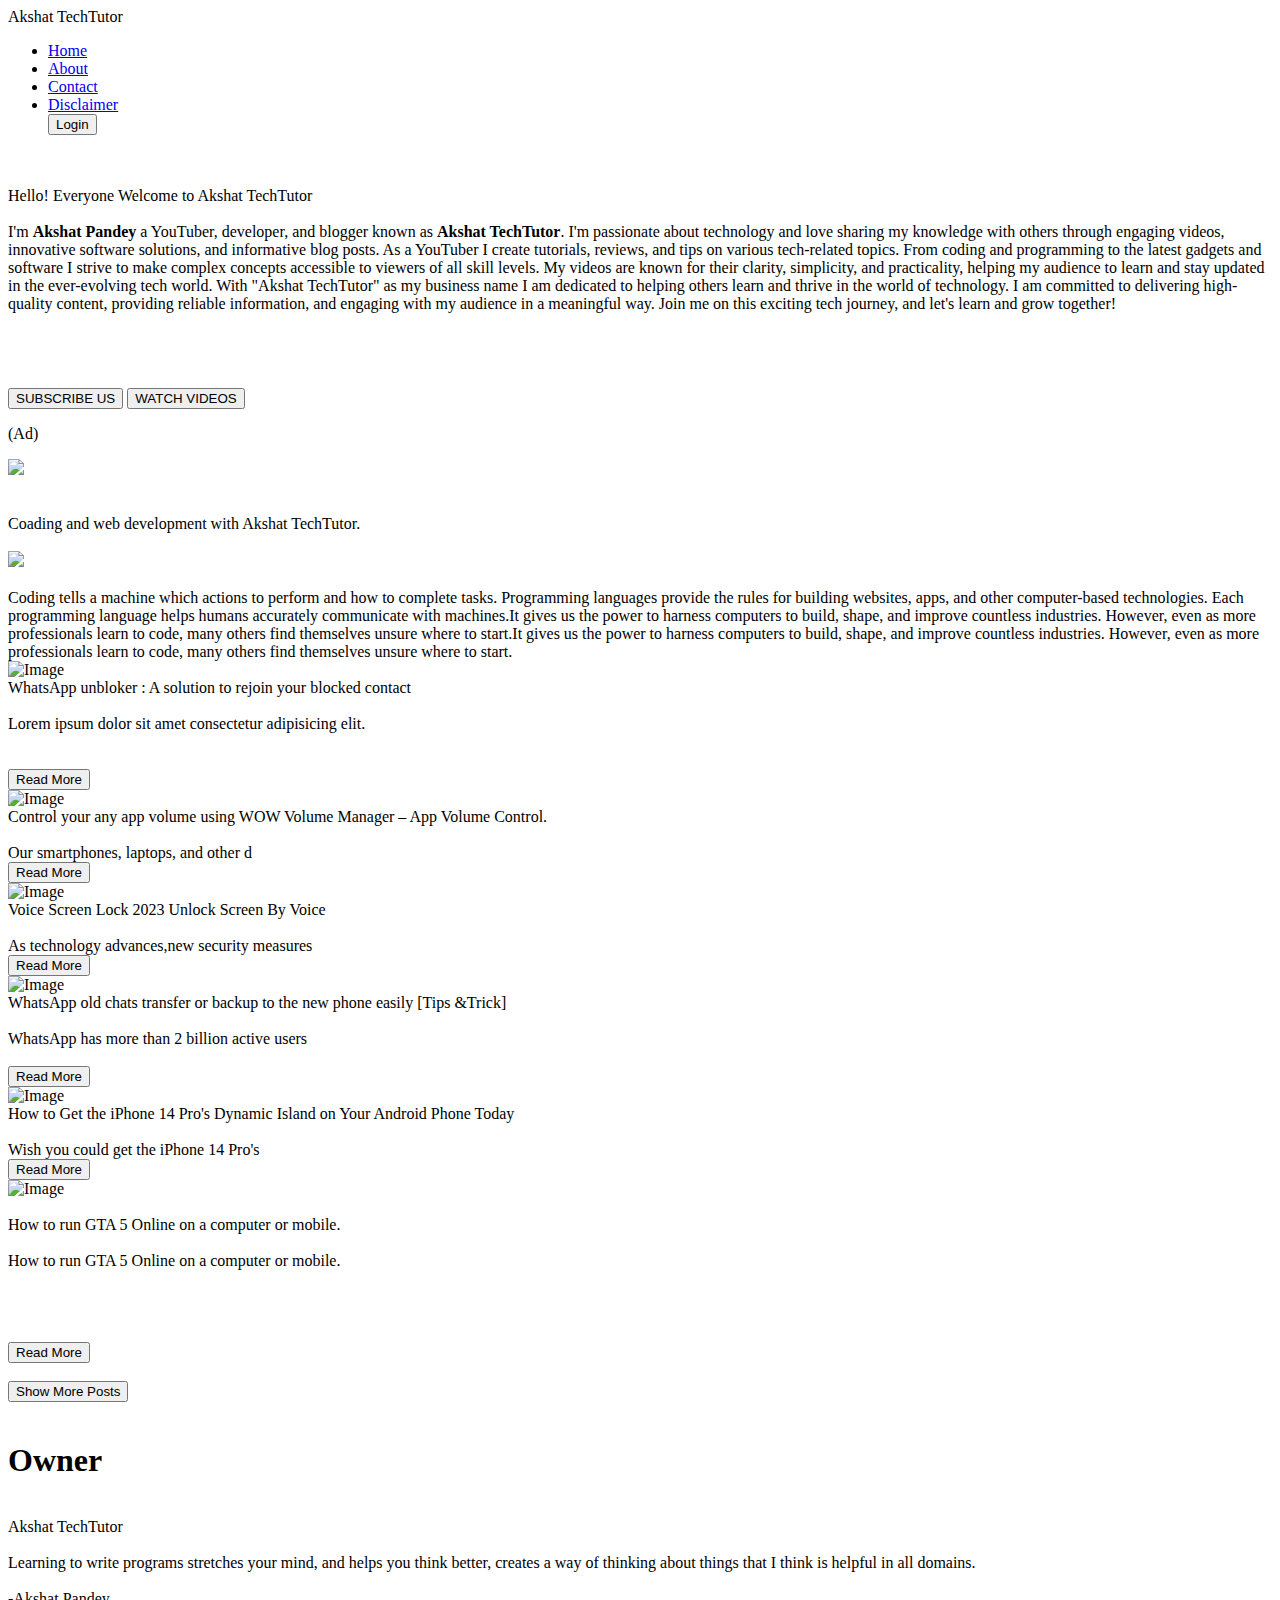
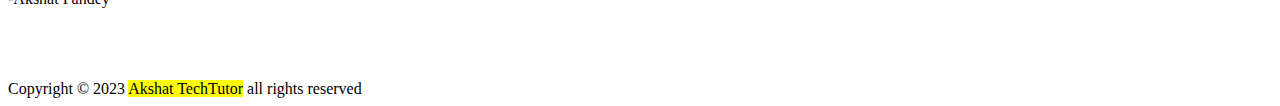
==== index.html @ f72e59ba "Add files via upload" ====
<!DOCTYPE html>
<html lang="en">
<head>
    <link rel="stylesheet" href="style.css">
    <link rel="preconnect" href="https://fonts.googleapis.com">
    <link rel="preconnect" href="https://fonts.googleapis.com">
    <link rel="preconnect" href="https://fonts.gstatic.com" crossorigin>
    <link href="https://fonts.googleapis.com/css2?family=Ubuntu&display=swap" rel="stylesheet">
    <meta charset="UTF-8">
    <meta http-equiv="X-UA-Compatible" content="IE=edge">
    <meta name="viewport" content="width=device-width, initial-scale=1.0">
    <title>Akshat TechTutor</title>
    <link rel="icon" type="image/x-icon" href="https://blogger.googleusercontent.com/img/a/AVvXsEgLkuIh9Wld4FRhmxglpaC4aLPJ3PfzC4w85bNOerKuPm2gLH1G9DohgANhxFdlpVA_--ierdr0NNHIb3O2iFo5k1_nu97JIUUP_TuduIUiucUtNZctve6OOQqHYoDBxl0P6HoXHlifADP-KtxFKp9qIiwfQDscpm83I-jUyuA2GWkLWvWJ24xYDTj-fQ=s409">
</head>
<body>
    <nav class="navbar background">
           <div class="logo">Akshat TechTutor</div>
           <ul class="nav-list">
            <li><a href="index.html" role="menuitem"><i aria-hidden="true"></i>Home</a></li>

           <li><a href="https://akshattechtutor.blogspot.com/p/about-me-akshat-pandey-is-well-known.html?m=1" role="menuitem"><i aria-hidden="true"></i>About</a></li>

           <li><a href="https://akshattechtutor.blogspot.com/p/contact-us_17.html?m=1" role="menuitem"><i aria-hidden="true"></i>Contact</a></li>

           <li><a href="https://akshattechtutor.blogspot.com/p/disclaimer.html?m=1" role="menuitem"><i aria-hidden="true"></i>Disclaimer</a></li>

           <input class="btnnn" type="button" onclick="location.href='login.html';" value="Login" />
           </ul>
        </nav>
           </div>
        </nav>
        <section class="background firstsection">
            <div class="box-main">
               <div class="firstHalf"><br><br>
                <p1>Hello! Everyone Welcome to Akshat TechTutor</p1><br><br>
                
    
                    <p2>I'm <b>Akshat Pandey</b> a YouTuber, developer, and blogger known as <b>Akshat TechTutor</b>. I'm passionate about technology and love sharing my knowledge with others through engaging videos, innovative software solutions, and informative blog posts.
                    
                    As a YouTuber I create tutorials, reviews, and tips on various tech-related topics. From coding and programming to the latest gadgets and software I strive to make complex concepts accessible to viewers of all skill levels. My videos are known for their clarity, simplicity, and practicality, helping my audience to learn and stay updated in the ever-evolving tech world.                  
                    With "Akshat TechTutor" as my business name I am dedicated to helping others learn and thrive in the world of technology. I am committed to delivering high-quality content, providing reliable information, and engaging with my audience in a meaningful way. Join me on this exciting tech journey, and let's learn and grow together!</p2><br><br>
                    <h1 class="auto-input"></h1>
                    <br><br>
                    <div class="buttons">
                    <button class="btn" type="button"><span></span>SUBSCRIBE US</button>
                    <button class="btn" type="button"><span></span>WATCH VIDEOS</button>


                    </div>
                </div>
            
        </section>
        <section class="secright">
        <div class="div paras">
            <p class="ad"></p>(Ad)</p>
            <a href="http://www.amazon.in/ref=assoc_aax_fallback_728x90?tag=akshattechtut-21&amp;linkCode=ur8" target="_blank"><img border="0" src="http://c.amazon-adsystem.com/aax2/lra/imgs/assoc_lra_s1_in_728x90.gif?p2"></a><br><br><br>
       <p3 class="SectionTag">Coading and web development with Akshat TechTutor.</p3><br><br>
       <img class="aaimg" src="https://images.unsplash.com/photo-1517694712202-14dd9538aa97?ixlib=rb-4.0.3&ixid=M3wxMjA3fDB8MHxzZWFyY2h8M3x8Y29tcHV0ZXJ8ZW58MHx8MHx8fDA%3D&auto=format&fit=crop&w=500&q=60"><br><br>
       <p4 class="SectionsubTag">Coding tells a machine which actions to perform and how to complete tasks. Programming languages provide the rules for building websites, apps, and other computer-based technologies. Each programming language helps humans accurately communicate with machines.It gives us the power to harness computers to build, shape, and improve countless industries. However, even as more professionals learn to code, many others find themselves unsure where to start.It gives us the power to harness computers to build, shape, and improve countless industries. However, even as more professionals learn to code, many others find themselves unsure where to start.</p4>
       
     </div></section>
        </section>
        <section>
            <div class="mai">
              <div class="cards">
                  <div class="image">
                      <img src="https://technloa.xyz/wp-content/uploads/2023/02/Untitled-design-24.jpg" alt="Image">
                  </div>
                  <div class="title"><label>WhatsApp unbloker : A solution to rejoin your blocked contact</label></div><br>
                  <div class="des"><p6>Lorem ipsum dolor sit amet consectetur adipisicing elit.</p6><br><br><br>
                    <input class="btnn" type="button" onclick="location.href='https://akshattechtutor.blogspot.com/2023/04/whatsapp-unbloker-solution-to-rejoin.html';" value="Read More" />
                  </div>
              </div>

            <div class="cards">
                <div class="image">
                    <img src="https://technloa.xyz/wp-content/uploads/2023/02/Control-your-any-app-volume-using-WOW-Volume-Manager-%E2%80%93-App-Volume-Control.-696x464.png" alt="Image">
                </div>
                <div class="title"><label>Control your any app volume using WOW Volume Manager – App Volume Control.</label></div><br>
                <div class="des"><p6>Our smartphones, laptops, and other d</p6><br>
                    <input class="btnn" type="button" onclick="location.href='https://akshattechtutor.blogspot.com/2023/03/control-your-any-app-volume-using-wow.html';" value="Read More" />  
                </div>
            </div>

            <div class="cards">
                <div class="image">
                    <img src="https://technloa.xyz/wp-content/uploads/2023/02/Voice-Screen-Lock-2023-Unlock-Screen-By-Voice-696x464.png" alt="Image">
                </div>
                <div class="title"><label>Voice Screen Lock 2023 Unlock Screen By Voice</label></div><br>
                <div class="des"><p6>As technology advances,new security measures</p6><br>
                    <input class="btnn" type="button" onclick="location.href='https://akshattechtutor.blogspot.com/2023/02/voice-screen-lock.html';" value="Read More" />  
                </div> </div>

            <div class="cards">
                <div class="image">
                    <img src="https://technloa.xyz/wp-content/uploads/2023/03/WhatsApp-old-chats-transfer-or-backup-to-the-new-phone-easily-Tips-Trick-696x464.png" alt="Image">
                </div>
                <div class="title"><label>WhatsApp old chats transfer or backup to the new phone easily [Tips &Trick]</label></div><br>
                <div class="des"><p6>WhatsApp has more than 2 billion active users</p6><br><br>
                    <input class="btnn" type="button" onclick="location.href='https://akshattechtutor.blogspot.com/2023/03/whatsapp-old-chats-transfer-or-backup.html';" value="Read More" />   
                </div>
            </div>

            <div class="cards">
                <div class="image">
                    <img src="https://blogger.googleusercontent.com/img/b/R29vZ2xl/AVvXsEhvxu928clkhSdiJl2k1zGZoW_dYBvRskRkocAn552vDQFt9xPG9LJGwZX4X3PjYYSadaO0dPk7cnn92wQFIgMsyHmJEpo1jtckFW1KsFs8TXDSs2xvByuN6C8WKNJNTJiyyM05wSajA2FZJlH70gLB2rpniL4kW-WZYyE5z6-MPSsEhzONuFl2w7sBlQ/s320/IMG_20230210_081455.jpg" alt="Image">
                </div>
                <div class="title"><label>How to Get the iPhone 14 Pro's Dynamic Island on Your Android Phone Today
                </label></div><br>
                <div class="des"><p6>Wish you could get the iPhone 14 Pro's</p6><br>
                    <input class="btnn" type="button" onclick="location.href='https://akshattechtutor.blogspot.com/2023/02/how-to-get-iphone-14-pros-dynamic.html';" value="Read More" />
                </div>
            </div>


            <div class="cards">
                <div class="image">
                    <img src="https://techtoamjad.com/wp-content/uploads/2022/08/How-to-Play-Gta-5-Online-on-Android-Without-Downloading-680x350.webp" alt="Image">
                </div><br>
                <div class="title"><label>How to run GTA 5 Online on a computer or mobile.</label></div><br>
                <div class="des"><p6>How to run GTA 5 Online on a computer or mobile.</p6><br><br><br><br><br>
                    <input class="btnn" type="button" onclick="location.href='https://mrmilehightech2.blogspot.com/2023/02/how-to-play-gta-5-online-on-android.html?m=1';" value="Read More" />  
                </div>
            </div>
        </div>
        
        <br>
        <input class="Show" type="button" onclick="location.href='https://akshattechtutor.blogspot.com/';" value="Show More Posts" /><br><br>

        <section class="owner">
            <h1 class="hh">Owner</h1>
            <div class="card"><br>
                <div class="title"><label>Akshat TechTutor</label></div><br>
                <div class="des"><p12>Learning to write programs stretches your mind, and helps you think better, creates a way of thinking about things that I think is helpful in all domains.<br><br>-Akshat Pandey</p12><br><br><br><br><br>
                    
                </div>
            </div>
        </section>
        
        <footer>
            <p8>Copyright © 2023 <a herf="akshattechtutor.blogspot.com"><mark>Akshat TechTutor</a></mark></a> all rights reserved</p8>
        </footer>
        <script src="https://cdn.jsdelivr.net/npm/typed.js@2.0.12"></script>

    <script>
        let typed = new Typed(".auto-input", {
        strings: ["Learn HTML", "Learn C++","Learn Python","Learn JavaScript"],
        typeSpeed: 100,
        backSpeed: 100,
        loop: true
        })
    </script>

<script src="https://kit.fontawesome.com/cc580f09d8.js" crossorigin="anonymous"></script>
    </body>
</html>
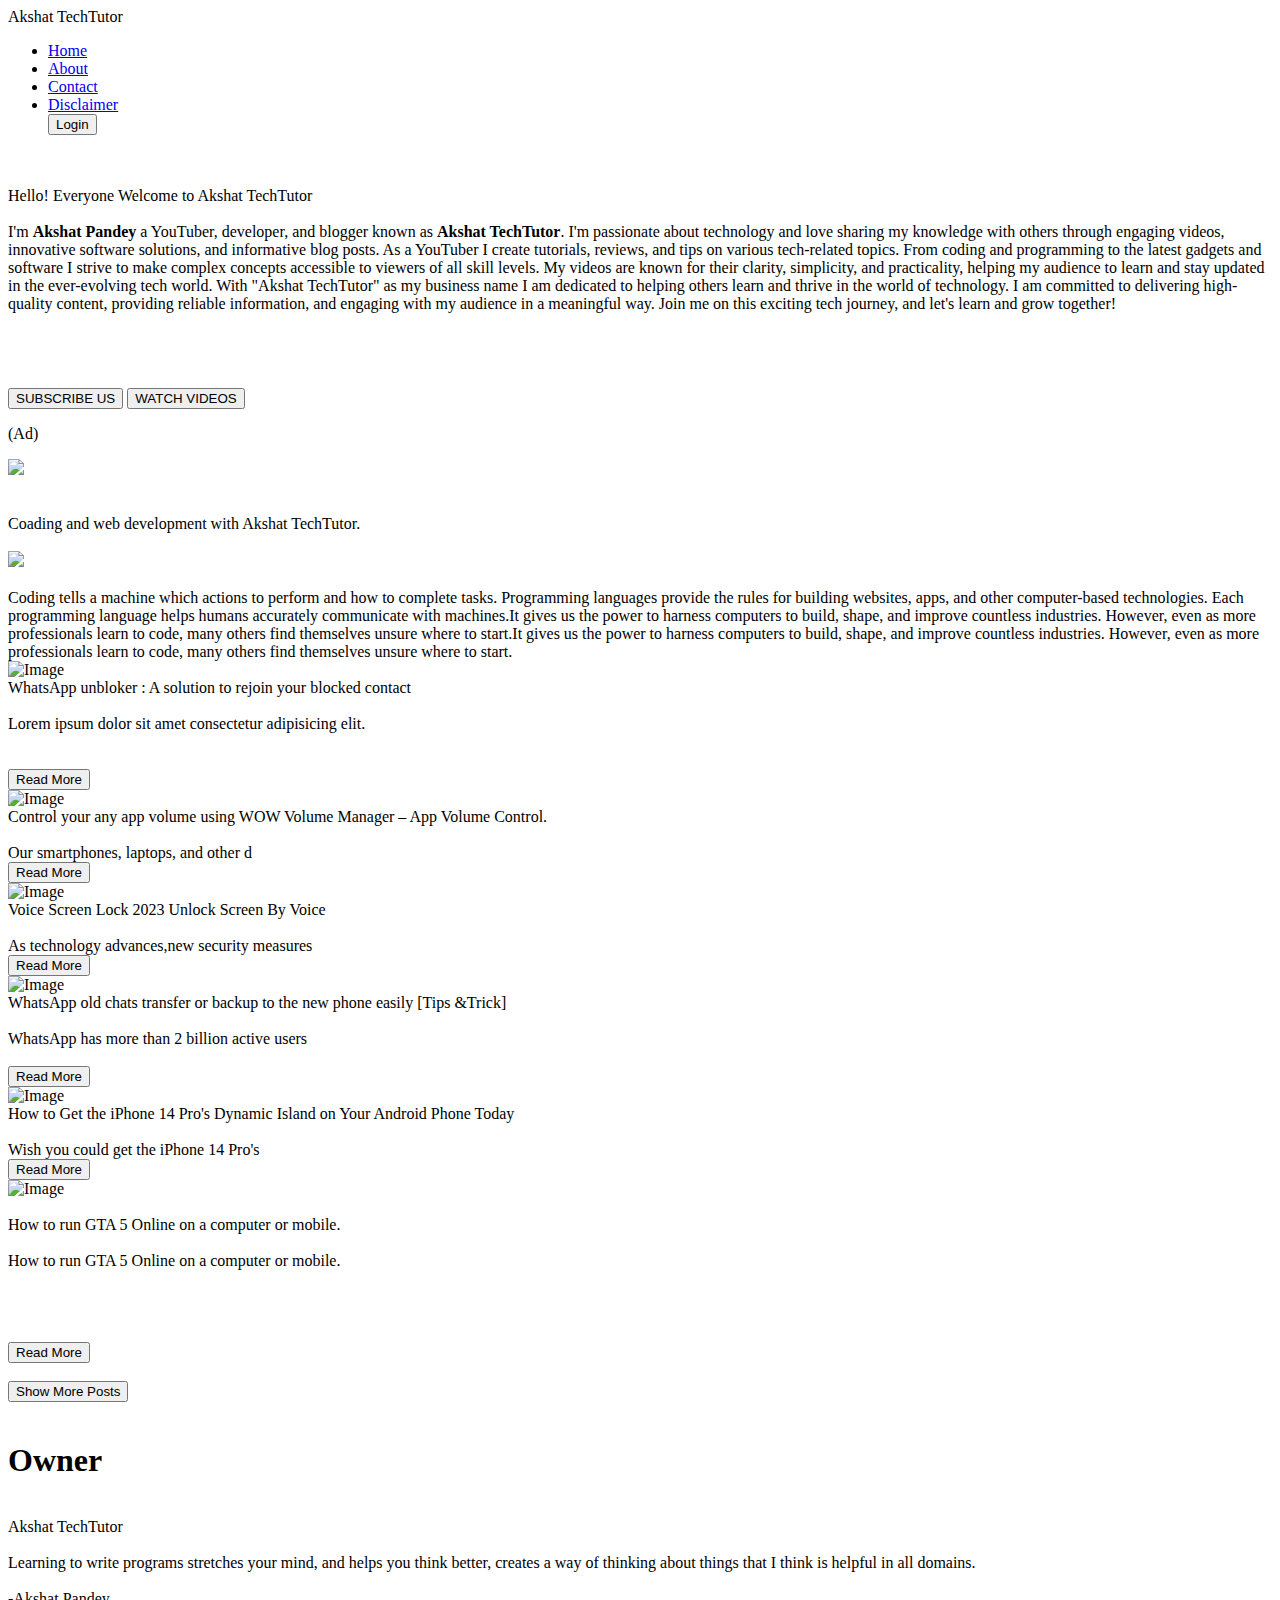
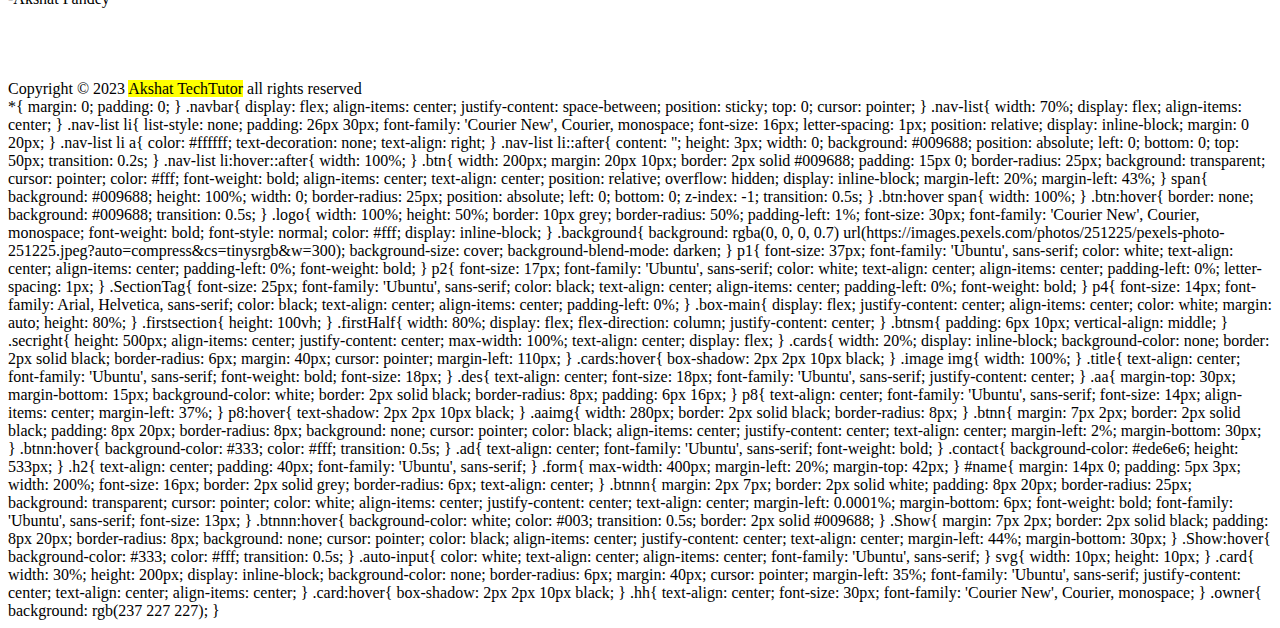
==== commit 1f69cb57: "Update index.html" ====
--- a/index.html
+++ b/index.html
@@ -142,6 +142,353 @@
         </footer>
         <script src="https://cdn.jsdelivr.net/npm/typed.js@2.0.12"></script>
 
+*{
+    margin: 0;
+    padding: 0;
+}
+.navbar{
+    display: flex;
+    align-items: center;
+    justify-content: space-between;
+    position: sticky;
+    top: 0;
+    cursor: pointer;
+}
+.nav-list{
+    width: 70%;
+    display: flex;
+    align-items: center;
+}
+.nav-list li{
+    list-style: none;
+    padding: 26px 30px;
+    font-family: 'Courier New', Courier, monospace;
+    font-size: 16px;
+    letter-spacing: 1px;
+    position: relative;
+    display: inline-block;
+    margin: 0 20px;
+}
+.nav-list li a{
+    color: #ffffff;
+    text-decoration: none;
+    text-align: right;
+}
+.nav-list li::after{
+    content: '';
+    height: 3px;
+    width: 0;
+    background: #009688;
+    position: absolute;
+    left: 0;
+    bottom: 0;
+    top: 50px;
+    transition: 0.2s;
+}
+.nav-list li:hover::after{
+    width: 100%;
+}
+.btn{
+    width: 200px;
+    margin: 20px 10px;
+    border: 2px solid #009688;
+    padding: 15px 0;
+    border-radius: 25px;
+    background: transparent;
+    cursor: pointer;
+    color: #fff;
+    font-weight: bold;
+    align-items: center;
+    text-align: center;
+    position: relative;
+    overflow: hidden;
+    display: inline-block;
+    margin-left: 20%;
+    margin-left: 43%;
+    
+}
+span{
+    background: #009688;
+    height: 100%;
+    width: 0;
+    border-radius: 25px;
+    position: absolute;
+    left: 0;
+    bottom: 0;
+    z-index: -1;
+    transition: 0.5s;
+}
+.btn:hover span{
+    width: 100%;
+}
+.btn:hover{
+    border: none;
+    background: #009688;
+    transition: 0.5s;
+}
+.logo{
+    width: 100%;
+    height: 50%;
+    border: 10px grey;
+    border-radius: 50%;
+    padding-left: 1%;
+    font-size: 30px;
+    font-family: 'Courier New', Courier, monospace;
+    font-weight: bold;
+    font-style: normal;
+    color: #fff;
+    display: inline-block;
+}
+.background{
+    background: rgba(0, 0, 0, 0.7) url(https://images.pexels.com/photos/251225/pexels-photo-251225.jpeg?auto=compress&cs=tinysrgb&w=300);
+    background-size: cover;
+    background-blend-mode: darken;
+}
+p1{
+    font-size: 37px;
+    font-family: 'Ubuntu', sans-serif;
+    color: white;
+    text-align: center;
+    align-items: center;
+    padding-left: 0%;
+    font-weight: bold;
+}
+p2{
+    font-size: 17px;
+    font-family: 'Ubuntu', sans-serif;
+    color: white;
+    text-align: center;
+    align-items: center;
+    padding-left: 0%;
+    letter-spacing: 1px;
+}
+.SectionTag{
+    font-size: 25px;
+    font-family: 'Ubuntu', sans-serif;
+    color: black;
+    text-align: center;
+    align-items: center;
+    padding-left: 0%;
+    font-weight: bold;
+}
+p4{
+    font-size: 14px;
+    font-family: Arial, Helvetica, sans-serif;
+    color: black;
+    text-align: center;
+    align-items: center;
+    padding-left: 0%;
+}
+.box-main{
+    display: flex;
+    justify-content: center;
+    align-items: center;
+    color: white;
+    margin: auto;
+    height: 80%;
+}
+.firstsection{
+    height: 100vh;
+
+}
+.firstHalf{
+    width: 80%;
+    display: flex;
+    flex-direction: column;
+    justify-content: center;
+}
+.btnsm{
+    padding: 6px 10px;
+    vertical-align: middle;
+
+}
+.secright{
+    height: 500px;
+    align-items: center;
+    justify-content: center;
+    max-width: 100%;
+    text-align: center;
+    display: flex;
+}
+.cards{
+    width: 20%;
+    display: inline-block;
+    background-color: none;
+    border: 2px solid black;
+    border-radius: 6px;
+    margin: 40px;
+    cursor: pointer;
+    margin-left: 110px;
+}
+.cards:hover{
+    box-shadow: 2px 2px 10px black;
+}
+.image img{
+    width: 100%;
+
+}
+.title{
+    text-align: center;
+    font-family: 'Ubuntu', sans-serif;
+    font-weight: bold;
+    font-size: 18px;
+}
+.des{
+    text-align: center;
+    font-size: 18px;
+    font-family: 'Ubuntu', sans-serif;
+    justify-content: center;
+}
+.aa{
+    margin-top: 30px;
+    margin-bottom: 15px;
+    background-color: white;
+    border: 2px solid black;
+    border-radius: 8px;
+    padding: 6px 16px;
+}
+p8{
+    text-align: center;
+    font-family: 'Ubuntu', sans-serif;
+    font-size: 14px;
+    align-items: center;
+    margin-left: 37%;
+}
+p8:hover{
+    text-shadow: 2px 2px 10px black;
+}
+.aaimg{
+    width: 280px;
+    border: 2px solid black;
+    border-radius: 8px;
+}
+.btnn{
+    margin: 7px 2px;
+    border: 2px solid black;
+    padding: 8px 20px;
+    border-radius: 8px;
+    background: none;
+    cursor: pointer;
+    color: black;
+    align-items: center;
+    justify-content: center;
+    text-align: center;
+    margin-left: 2%;
+    margin-bottom: 30px;
+}
+.btnn:hover{
+    background-color: #333;
+    color: #fff;
+    transition: 0.5s;
+}
+.ad{
+    text-align: center;
+    font-family: 'Ubuntu', sans-serif;
+    font-weight: bold;
+}
+.contact{
+    background-color: #ede6e6;
+    height: 533px;
+}
+.h2{
+    text-align: center;
+    padding: 40px;
+    font-family: 'Ubuntu', sans-serif;
+}
+.form{
+    max-width: 400px;
+    margin-left: 20%;
+    margin-top: 42px;
+
+}
+#name{
+    margin: 14px 0;
+    padding: 5px 3px;
+    width: 200%;
+    font-size: 16px;
+    border: 2px solid grey;
+    border-radius: 6px;
+    text-align: center;
+}
+.btnnn{
+    margin: 2px 7px;
+    border: 2px solid white;
+    padding: 8px 20px;
+    border-radius: 25px;
+    background: transparent;
+    cursor: pointer;
+    color: white;
+    align-items: center;
+    justify-content: center;
+    text-align: center;
+    margin-left: 0.0001%;
+    margin-bottom: 6px;
+    font-weight: bold;
+    font-family: 'Ubuntu', sans-serif;
+    font-size: 13px;
+}
+.btnnn:hover{
+    background-color: white;
+    color: #003;
+    transition: 0.5s;
+    border: 2px solid #009688;
+}
+.Show{
+    margin: 7px 2px;
+    border: 2px solid black;
+    padding: 8px 20px;
+    border-radius: 8px;
+    background: none;
+    cursor: pointer;
+    color: black;
+    align-items: center;
+    justify-content: center;
+    text-align: center;
+    margin-left: 44%;
+    margin-bottom: 30px;
+}
+.Show:hover{
+    background-color: #333;
+    color: #fff;
+    transition: 0.5s;
+}
+.auto-input{
+    color: white;
+    text-align: center;
+    align-items: center;
+    font-family: 'Ubuntu', sans-serif;
+}
+svg{
+    width: 10px;
+    height: 10px;
+}
+.card{
+    width: 30%;
+    height: 200px;
+    display: inline-block;
+    background-color: none;
+    border-radius: 6px;
+    margin: 40px;
+    cursor: pointer;
+    margin-left: 35%;
+    font-family: 'Ubuntu', sans-serif;
+    justify-content: center;
+    text-align: center;
+    align-items: center;
+}
+.card:hover{
+    box-shadow: 2px 2px 10px black;
+}
+.hh{
+    text-align: center;
+    font-size: 30px;
+    font-family: 'Courier New', Courier, monospace;
+}
+.owner{
+    background: rgb(237 227 227);
+}
+
+
     <script>
         let typed = new Typed(".auto-input", {
         strings: ["Learn HTML", "Learn C++","Learn Python","Learn JavaScript"],
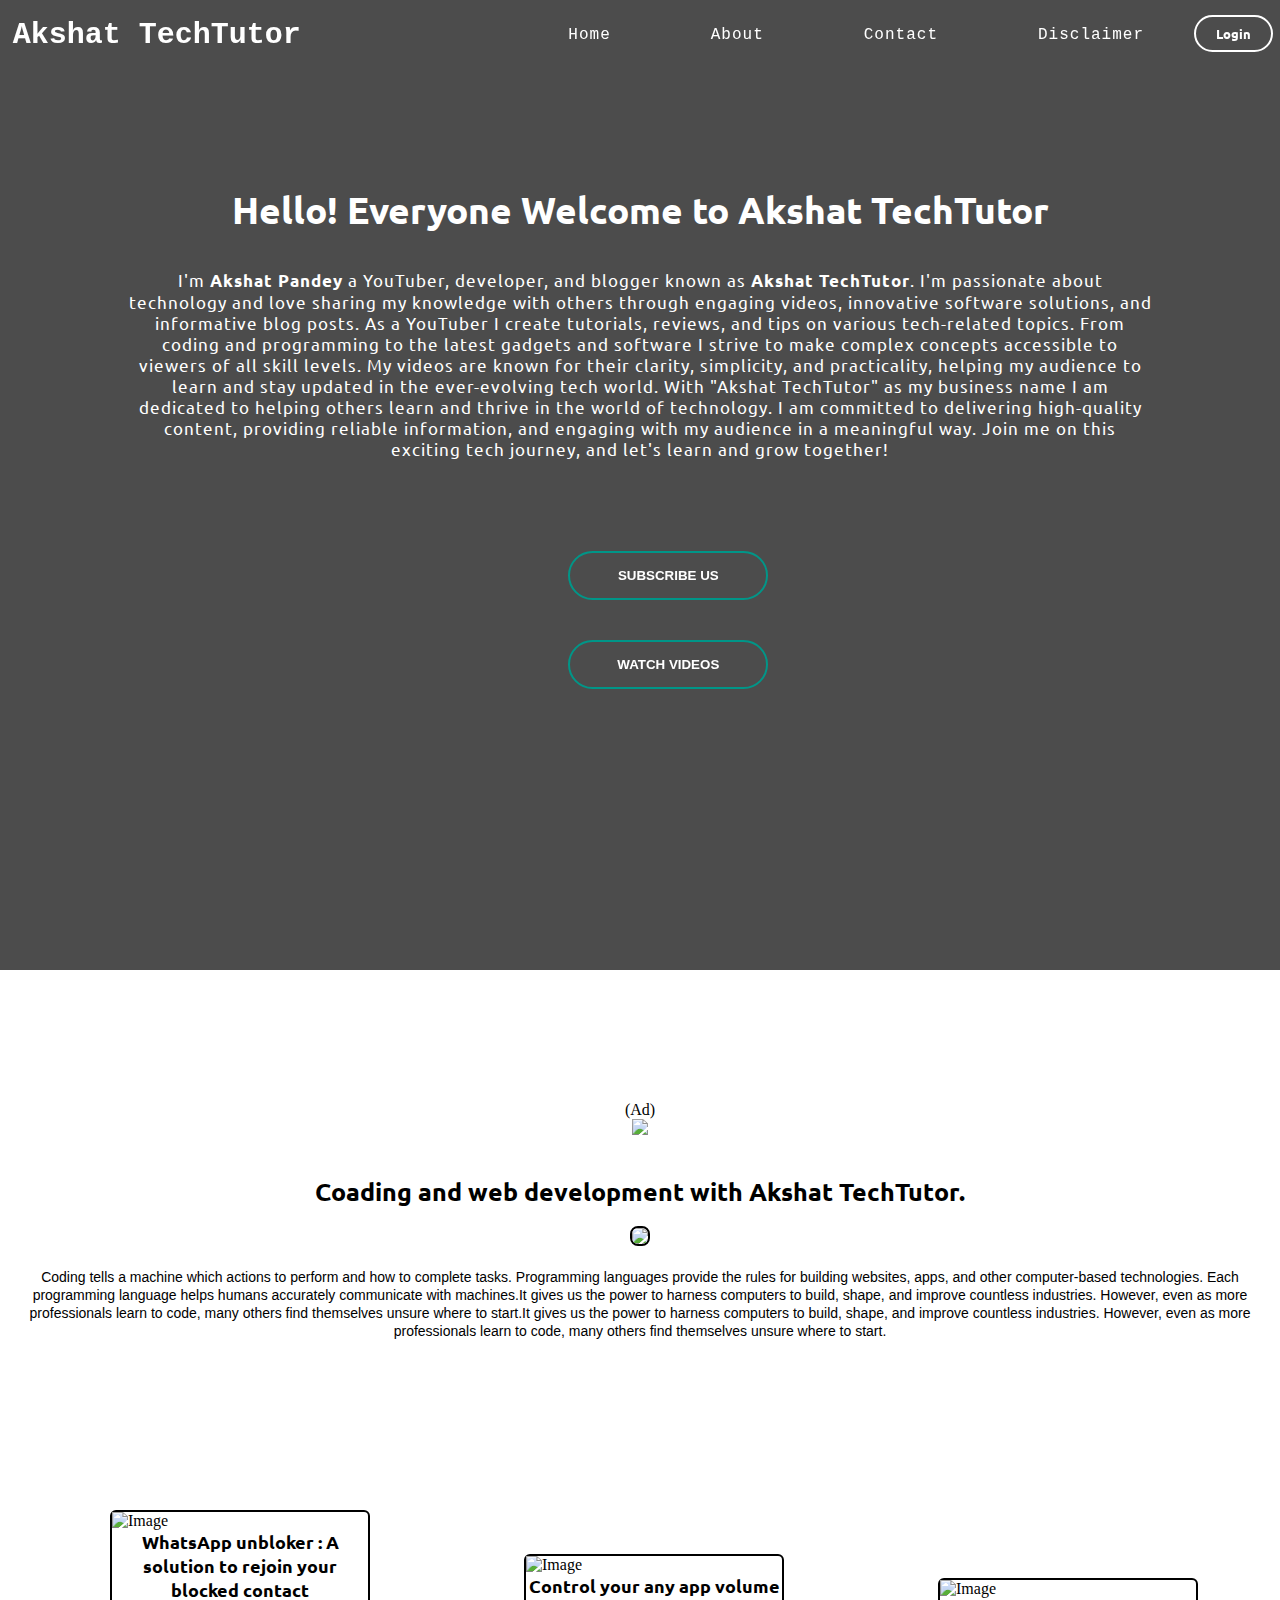
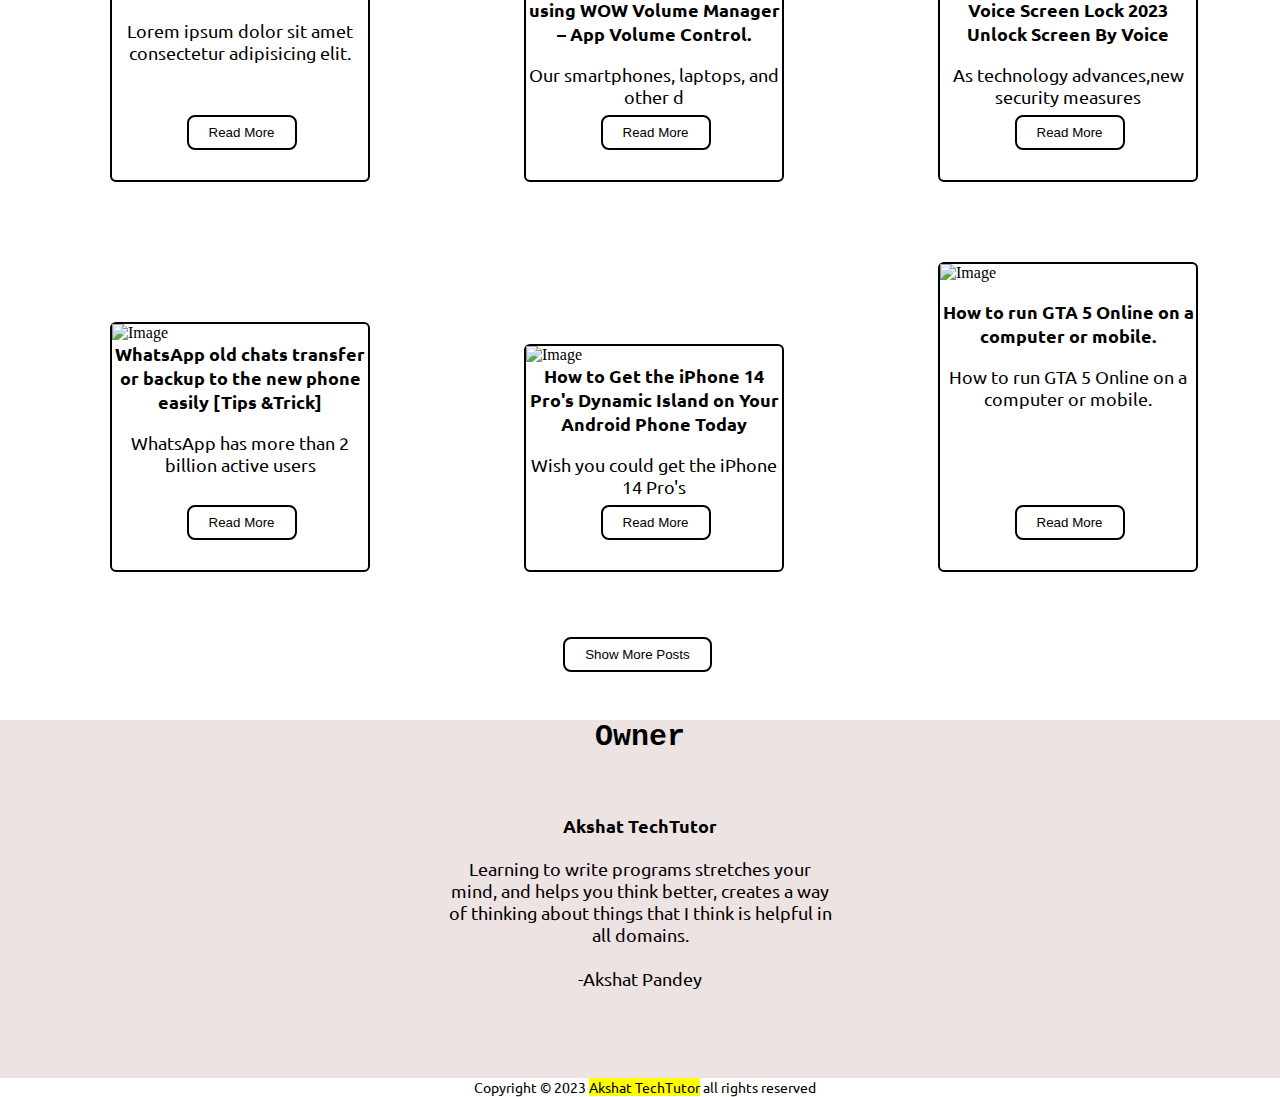
==== commit 41d23c23: "Update index.html" ====
--- a/index.html
+++ b/index.html
@@ -141,7 +141,7 @@
             <p8>Copyright © 2023 <a herf="akshattechtutor.blogspot.com"><mark>Akshat TechTutor</a></mark></a> all rights reserved</p8>
         </footer>
         <script src="https://cdn.jsdelivr.net/npm/typed.js@2.0.12"></script>
-
+<style>
 *{
     margin: 0;
     padding: 0;
@@ -487,7 +487,7 @@
 .owner{
     background: rgb(237 227 227);
 }
-
+</style>
 
     <script>
         let typed = new Typed(".auto-input", {
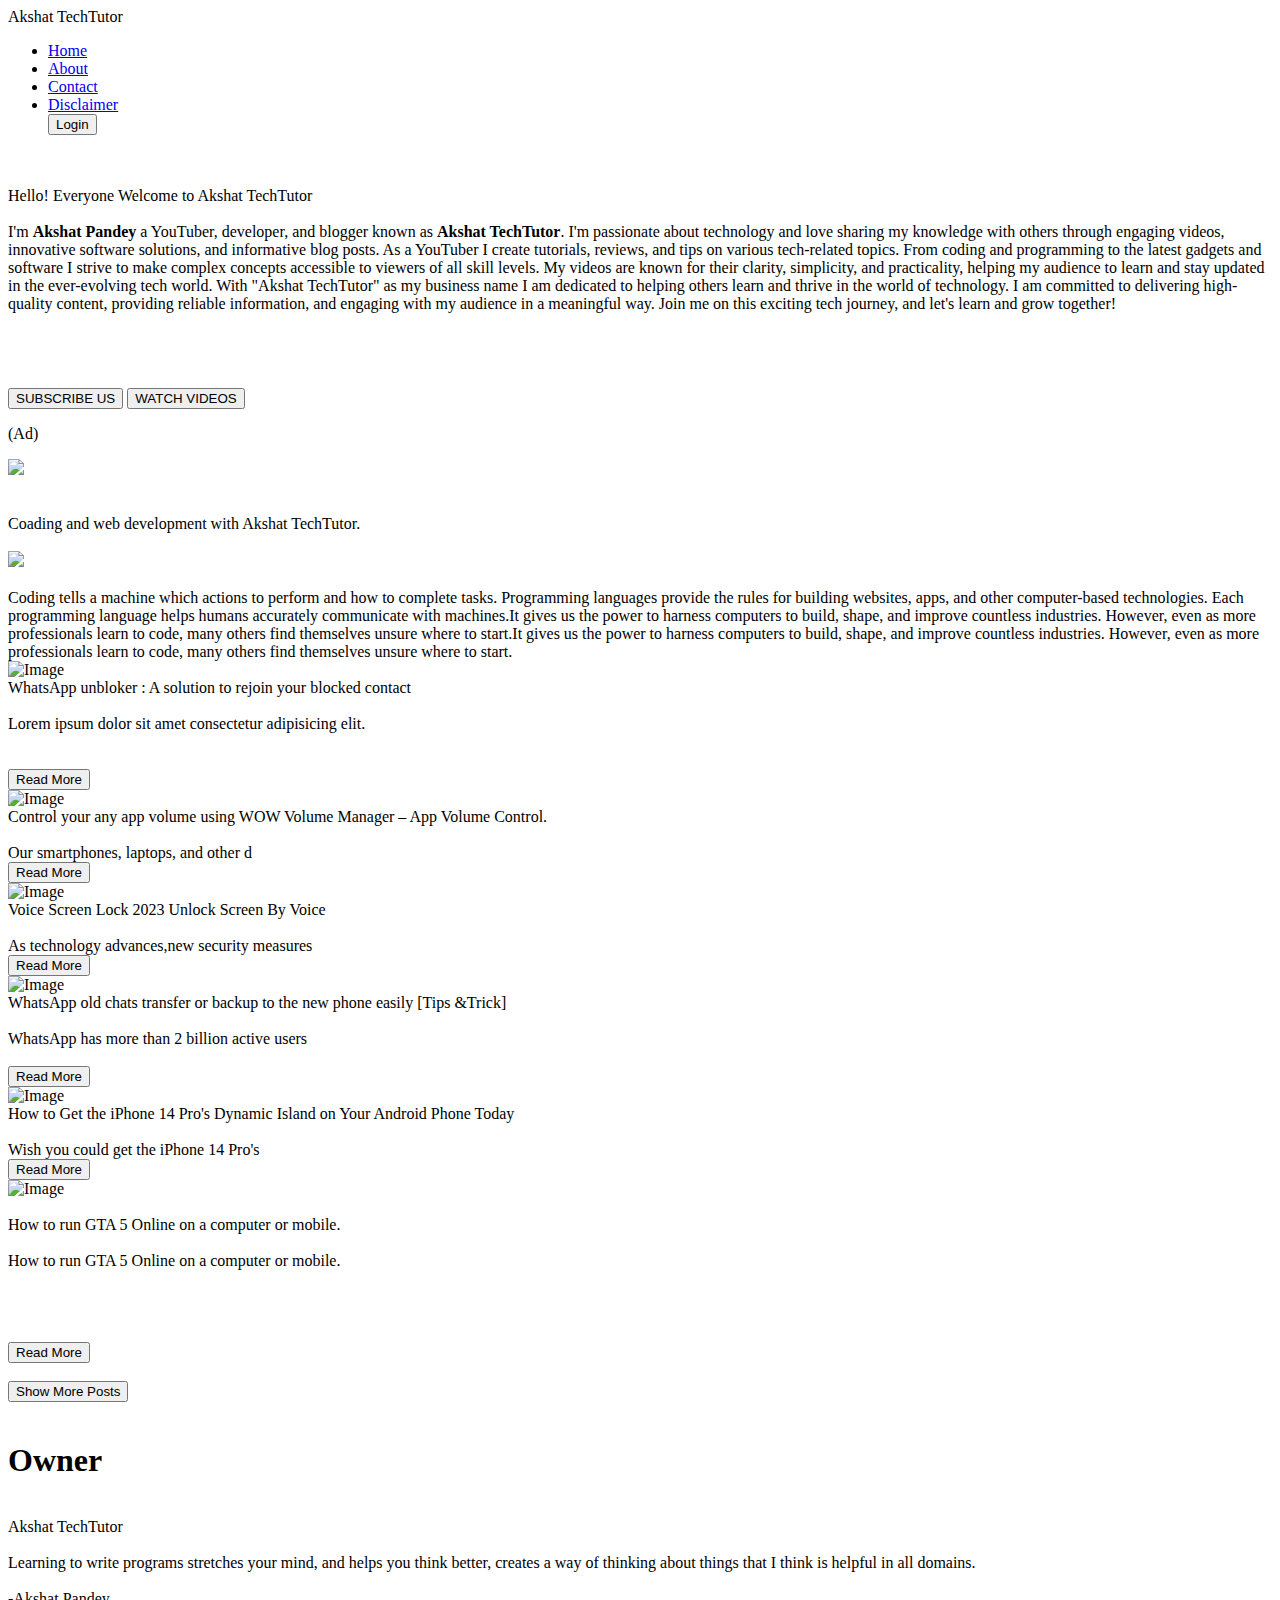
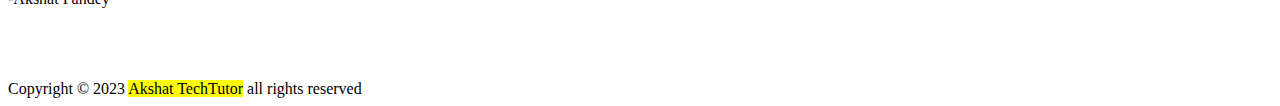
==== commit fa24a7ae: "Update index.html" ====
--- a/index.html
+++ b/index.html
@@ -141,353 +141,6 @@
             <p8>Copyright © 2023 <a herf="akshattechtutor.blogspot.com"><mark>Akshat TechTutor</a></mark></a> all rights reserved</p8>
         </footer>
         <script src="https://cdn.jsdelivr.net/npm/typed.js@2.0.12"></script>
-<style>
-*{
-    margin: 0;
-    padding: 0;
-}
-.navbar{
-    display: flex;
-    align-items: center;
-    justify-content: space-between;
-    position: sticky;
-    top: 0;
-    cursor: pointer;
-}
-.nav-list{
-    width: 70%;
-    display: flex;
-    align-items: center;
-}
-.nav-list li{
-    list-style: none;
-    padding: 26px 30px;
-    font-family: 'Courier New', Courier, monospace;
-    font-size: 16px;
-    letter-spacing: 1px;
-    position: relative;
-    display: inline-block;
-    margin: 0 20px;
-}
-.nav-list li a{
-    color: #ffffff;
-    text-decoration: none;
-    text-align: right;
-}
-.nav-list li::after{
-    content: '';
-    height: 3px;
-    width: 0;
-    background: #009688;
-    position: absolute;
-    left: 0;
-    bottom: 0;
-    top: 50px;
-    transition: 0.2s;
-}
-.nav-list li:hover::after{
-    width: 100%;
-}
-.btn{
-    width: 200px;
-    margin: 20px 10px;
-    border: 2px solid #009688;
-    padding: 15px 0;
-    border-radius: 25px;
-    background: transparent;
-    cursor: pointer;
-    color: #fff;
-    font-weight: bold;
-    align-items: center;
-    text-align: center;
-    position: relative;
-    overflow: hidden;
-    display: inline-block;
-    margin-left: 20%;
-    margin-left: 43%;
-    
-}
-span{
-    background: #009688;
-    height: 100%;
-    width: 0;
-    border-radius: 25px;
-    position: absolute;
-    left: 0;
-    bottom: 0;
-    z-index: -1;
-    transition: 0.5s;
-}
-.btn:hover span{
-    width: 100%;
-}
-.btn:hover{
-    border: none;
-    background: #009688;
-    transition: 0.5s;
-}
-.logo{
-    width: 100%;
-    height: 50%;
-    border: 10px grey;
-    border-radius: 50%;
-    padding-left: 1%;
-    font-size: 30px;
-    font-family: 'Courier New', Courier, monospace;
-    font-weight: bold;
-    font-style: normal;
-    color: #fff;
-    display: inline-block;
-}
-.background{
-    background: rgba(0, 0, 0, 0.7) url(https://images.pexels.com/photos/251225/pexels-photo-251225.jpeg?auto=compress&cs=tinysrgb&w=300);
-    background-size: cover;
-    background-blend-mode: darken;
-}
-p1{
-    font-size: 37px;
-    font-family: 'Ubuntu', sans-serif;
-    color: white;
-    text-align: center;
-    align-items: center;
-    padding-left: 0%;
-    font-weight: bold;
-}
-p2{
-    font-size: 17px;
-    font-family: 'Ubuntu', sans-serif;
-    color: white;
-    text-align: center;
-    align-items: center;
-    padding-left: 0%;
-    letter-spacing: 1px;
-}
-.SectionTag{
-    font-size: 25px;
-    font-family: 'Ubuntu', sans-serif;
-    color: black;
-    text-align: center;
-    align-items: center;
-    padding-left: 0%;
-    font-weight: bold;
-}
-p4{
-    font-size: 14px;
-    font-family: Arial, Helvetica, sans-serif;
-    color: black;
-    text-align: center;
-    align-items: center;
-    padding-left: 0%;
-}
-.box-main{
-    display: flex;
-    justify-content: center;
-    align-items: center;
-    color: white;
-    margin: auto;
-    height: 80%;
-}
-.firstsection{
-    height: 100vh;
-
-}
-.firstHalf{
-    width: 80%;
-    display: flex;
-    flex-direction: column;
-    justify-content: center;
-}
-.btnsm{
-    padding: 6px 10px;
-    vertical-align: middle;
-
-}
-.secright{
-    height: 500px;
-    align-items: center;
-    justify-content: center;
-    max-width: 100%;
-    text-align: center;
-    display: flex;
-}
-.cards{
-    width: 20%;
-    display: inline-block;
-    background-color: none;
-    border: 2px solid black;
-    border-radius: 6px;
-    margin: 40px;
-    cursor: pointer;
-    margin-left: 110px;
-}
-.cards:hover{
-    box-shadow: 2px 2px 10px black;
-}
-.image img{
-    width: 100%;
-
-}
-.title{
-    text-align: center;
-    font-family: 'Ubuntu', sans-serif;
-    font-weight: bold;
-    font-size: 18px;
-}
-.des{
-    text-align: center;
-    font-size: 18px;
-    font-family: 'Ubuntu', sans-serif;
-    justify-content: center;
-}
-.aa{
-    margin-top: 30px;
-    margin-bottom: 15px;
-    background-color: white;
-    border: 2px solid black;
-    border-radius: 8px;
-    padding: 6px 16px;
-}
-p8{
-    text-align: center;
-    font-family: 'Ubuntu', sans-serif;
-    font-size: 14px;
-    align-items: center;
-    margin-left: 37%;
-}
-p8:hover{
-    text-shadow: 2px 2px 10px black;
-}
-.aaimg{
-    width: 280px;
-    border: 2px solid black;
-    border-radius: 8px;
-}
-.btnn{
-    margin: 7px 2px;
-    border: 2px solid black;
-    padding: 8px 20px;
-    border-radius: 8px;
-    background: none;
-    cursor: pointer;
-    color: black;
-    align-items: center;
-    justify-content: center;
-    text-align: center;
-    margin-left: 2%;
-    margin-bottom: 30px;
-}
-.btnn:hover{
-    background-color: #333;
-    color: #fff;
-    transition: 0.5s;
-}
-.ad{
-    text-align: center;
-    font-family: 'Ubuntu', sans-serif;
-    font-weight: bold;
-}
-.contact{
-    background-color: #ede6e6;
-    height: 533px;
-}
-.h2{
-    text-align: center;
-    padding: 40px;
-    font-family: 'Ubuntu', sans-serif;
-}
-.form{
-    max-width: 400px;
-    margin-left: 20%;
-    margin-top: 42px;
-
-}
-#name{
-    margin: 14px 0;
-    padding: 5px 3px;
-    width: 200%;
-    font-size: 16px;
-    border: 2px solid grey;
-    border-radius: 6px;
-    text-align: center;
-}
-.btnnn{
-    margin: 2px 7px;
-    border: 2px solid white;
-    padding: 8px 20px;
-    border-radius: 25px;
-    background: transparent;
-    cursor: pointer;
-    color: white;
-    align-items: center;
-    justify-content: center;
-    text-align: center;
-    margin-left: 0.0001%;
-    margin-bottom: 6px;
-    font-weight: bold;
-    font-family: 'Ubuntu', sans-serif;
-    font-size: 13px;
-}
-.btnnn:hover{
-    background-color: white;
-    color: #003;
-    transition: 0.5s;
-    border: 2px solid #009688;
-}
-.Show{
-    margin: 7px 2px;
-    border: 2px solid black;
-    padding: 8px 20px;
-    border-radius: 8px;
-    background: none;
-    cursor: pointer;
-    color: black;
-    align-items: center;
-    justify-content: center;
-    text-align: center;
-    margin-left: 44%;
-    margin-bottom: 30px;
-}
-.Show:hover{
-    background-color: #333;
-    color: #fff;
-    transition: 0.5s;
-}
-.auto-input{
-    color: white;
-    text-align: center;
-    align-items: center;
-    font-family: 'Ubuntu', sans-serif;
-}
-svg{
-    width: 10px;
-    height: 10px;
-}
-.card{
-    width: 30%;
-    height: 200px;
-    display: inline-block;
-    background-color: none;
-    border-radius: 6px;
-    margin: 40px;
-    cursor: pointer;
-    margin-left: 35%;
-    font-family: 'Ubuntu', sans-serif;
-    justify-content: center;
-    text-align: center;
-    align-items: center;
-}
-.card:hover{
-    box-shadow: 2px 2px 10px black;
-}
-.hh{
-    text-align: center;
-    font-size: 30px;
-    font-family: 'Courier New', Courier, monospace;
-}
-.owner{
-    background: rgb(237 227 227);
-}
-</style>
 
     <script>
         let typed = new Typed(".auto-input", {
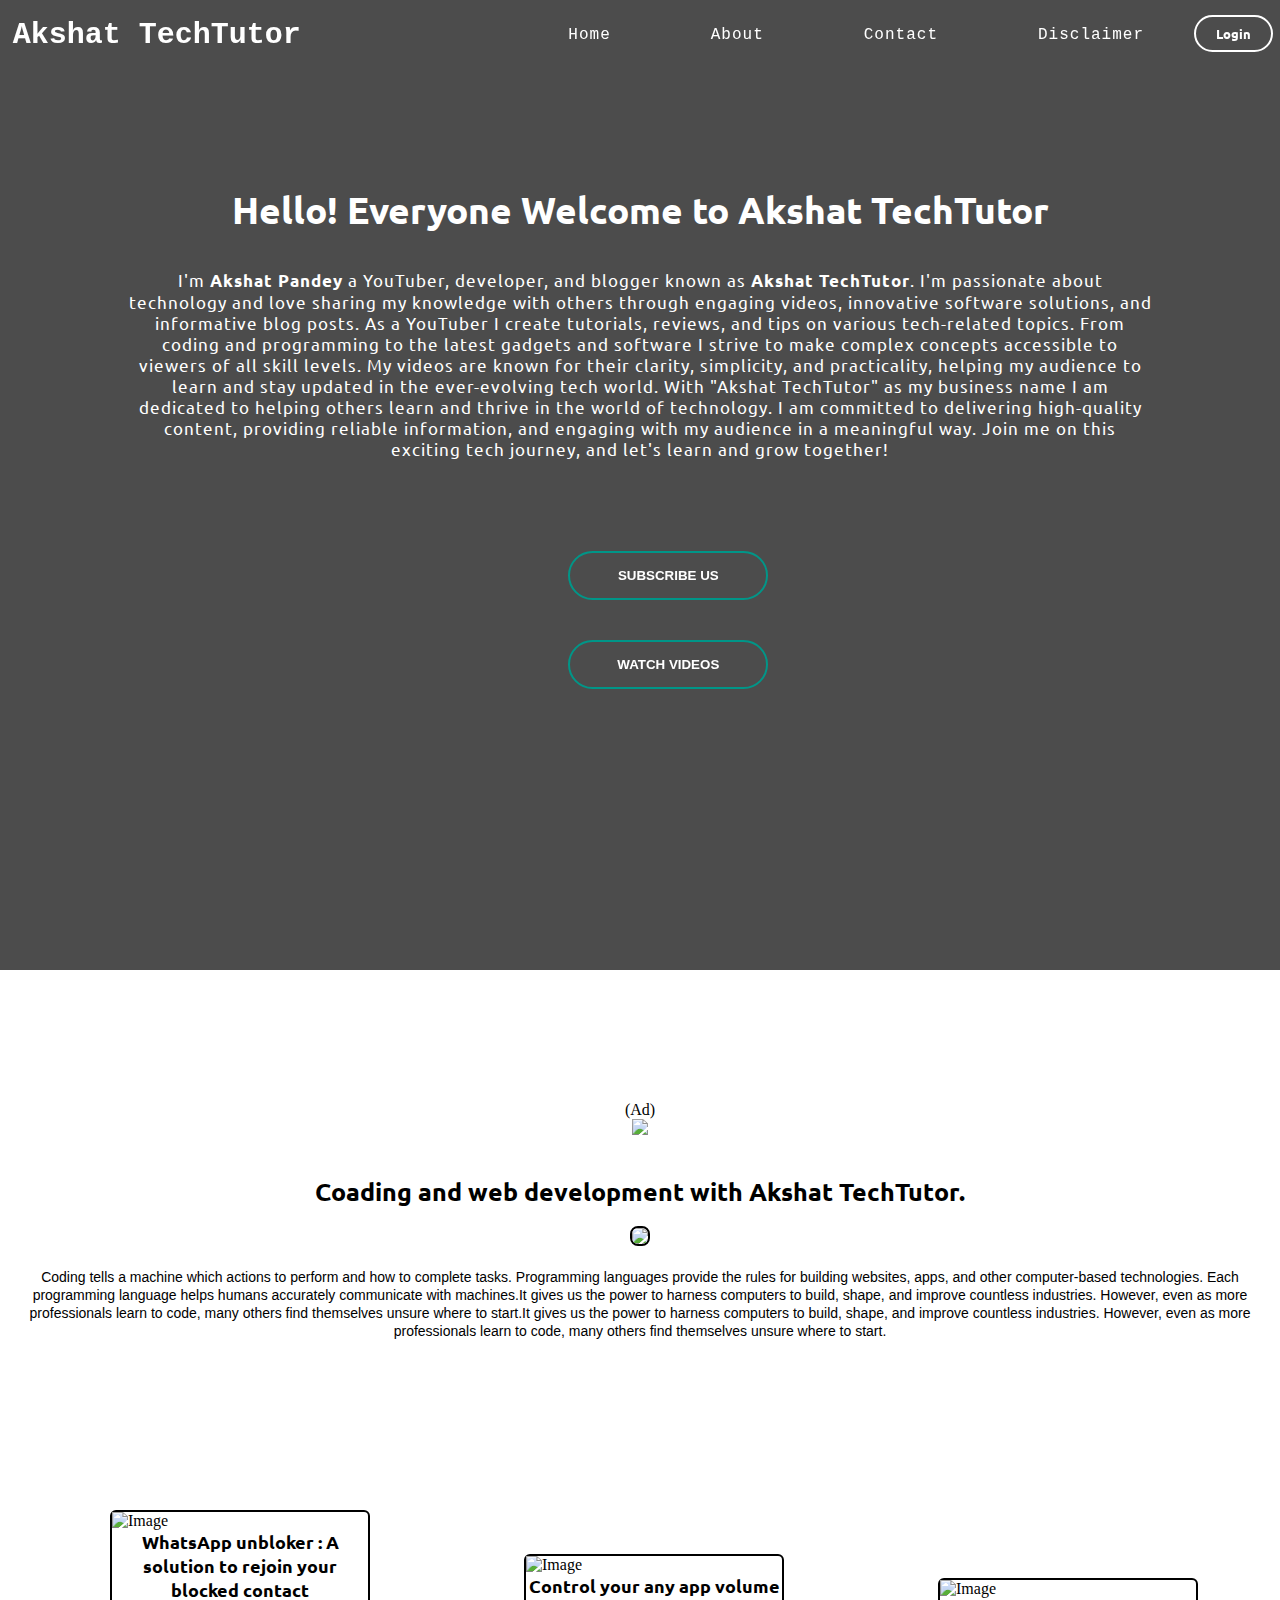
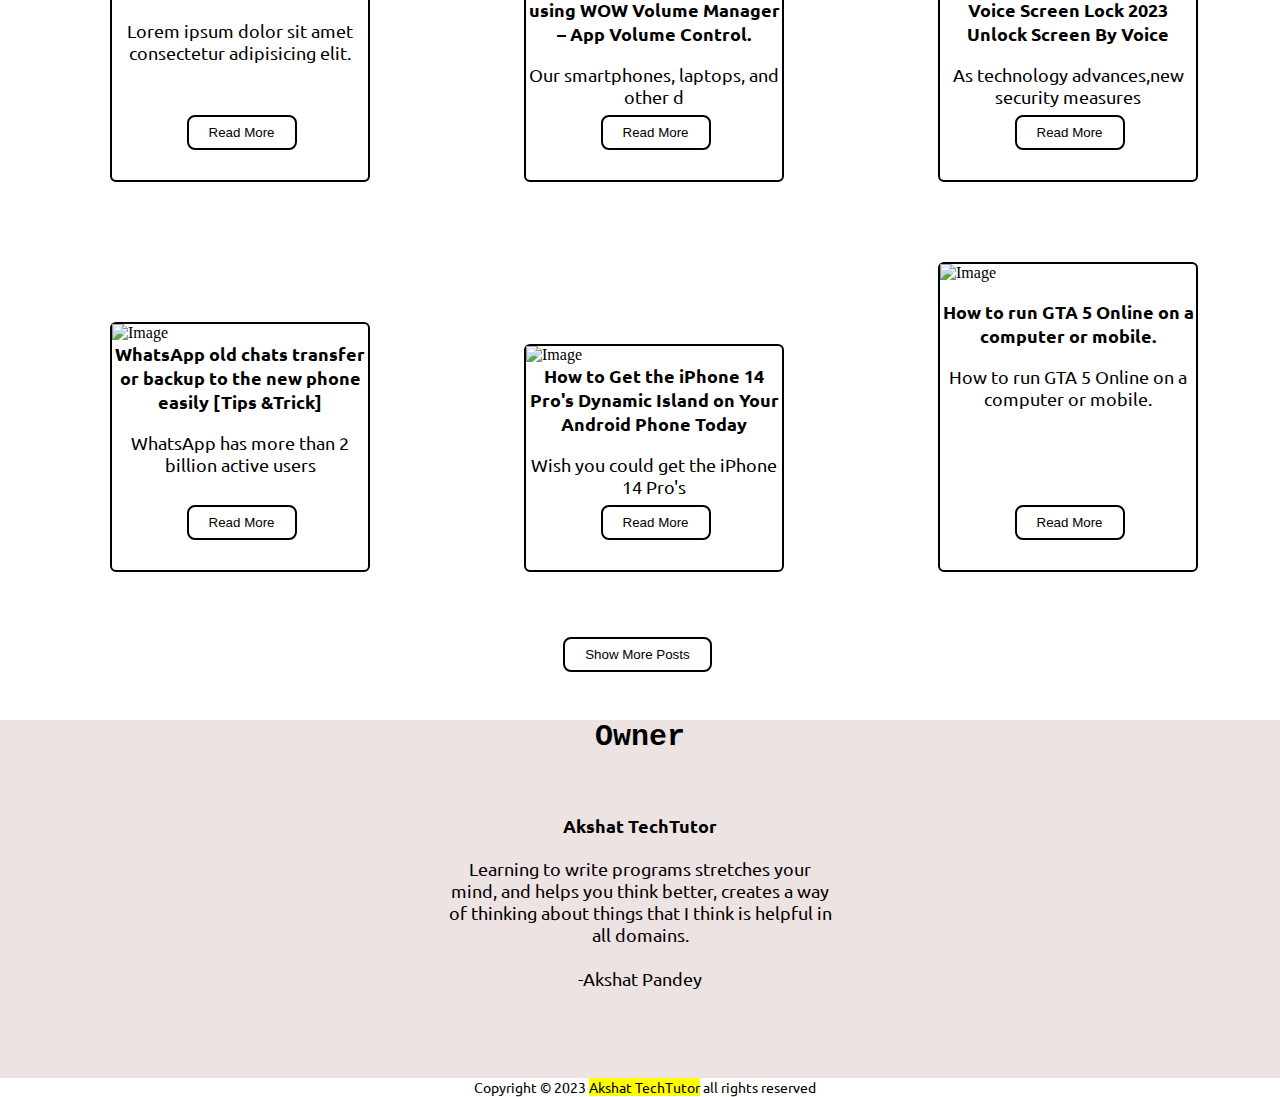
==== commit 53010ef9: "Update index.html" ====
--- a/index.html
+++ b/index.html
@@ -42,8 +42,8 @@
                     <h1 class="auto-input"></h1>
                     <br><br>
                     <div class="buttons">
-                    <button class="btn" type="button"><span></span>SUBSCRIBE US</button>
-                    <button class="btn" type="button"><span></span>WATCH VIDEOS</button>
+                    <button class="btn" type="button" onclick="location.href='https://youtube.com/@AkshatTechTutor/';"><span></span>SUBSCRIBE US</button>
+                    <button class="btn" type="button" onclick="location.href='https://youtube.com/@AkshatTechTutor/';"><span></span>WATCH VIDEOS</button>
 
 
                     </div>
--- a/style.css
+++ b/style.css
@@ -0,0 +1,345 @@
+*{
+    margin: 0;
+    padding: 0;
+}
+.navbar{
+    display: flex;
+    align-items: center;
+    justify-content: space-between;
+    position: sticky;
+    top: 0;
+    cursor: pointer;
+}
+.nav-list{
+    width: 70%;
+    display: flex;
+    align-items: center;
+}
+.nav-list li{
+    list-style: none;
+    padding: 26px 30px;
+    font-family: 'Courier New', Courier, monospace;
+    font-size: 16px;
+    letter-spacing: 1px;
+    position: relative;
+    display: inline-block;
+    margin: 0 20px;
+}
+.nav-list li a{
+    color: #ffffff;
+    text-decoration: none;
+    text-align: right;
+}
+.nav-list li::after{
+    content: '';
+    height: 3px;
+    width: 0;
+    background: #009688;
+    position: absolute;
+    left: 0;
+    bottom: 0;
+    top: 50px;
+    transition: 0.2s;
+}
+.nav-list li:hover::after{
+    width: 100%;
+}
+.btn{
+    width: 200px;
+    margin: 20px 10px;
+    border: 2px solid #009688;
+    padding: 15px 0;
+    border-radius: 25px;
+    background: transparent;
+    cursor: pointer;
+    color: #fff;
+    font-weight: bold;
+    align-items: center;
+    text-align: center;
+    position: relative;
+    overflow: hidden;
+    display: inline-block;
+    margin-left: 20%;
+    margin-left: 43%;
+    
+}  
+span{
+    background: #009688;
+    height: 100%;
+    width: 0;
+    border-radius: 25px;
+    position: absolute;
+    left: 0;
+    bottom: 0;
+    z-index: -1;
+    transition: 0.5s;
+}
+.btn:hover span{
+    width: 100%;
+}
+.btn:hover{
+    border: none;
+    background: #009688;
+    transition: 0.5s;
+}
+.logo{
+    width: 100%;
+    height: 50%;
+    border: 10px grey;
+    border-radius: 50%;
+    padding-left: 1%;
+    font-size: 30px;
+    font-family: 'Courier New', Courier, monospace;
+    font-weight: bold;
+    font-style: normal;
+    color: #fff;
+    display: inline-block;
+}
+.background{
+    background: rgba(0, 0, 0, 0.7) url(https://images.pexels.com/photos/251225/pexels-photo-251225.jpeg?auto=compress&cs=tinysrgb&w=300);
+    background-size: cover;
+    background-blend-mode: darken;
+}
+p1{
+    font-size: 37px;
+    font-family: 'Ubuntu', sans-serif;
+    color: white;
+    text-align: center;
+    align-items: center;
+    padding-left: 0%;
+    font-weight: bold;
+}
+p2{
+    font-size: 17px;
+    font-family: 'Ubuntu', sans-serif;
+    color: white;
+    text-align: center;
+    align-items: center;
+    padding-left: 0%;
+    letter-spacing: 1px;
+}
+.SectionTag{
+    font-size: 25px;
+    font-family: 'Ubuntu', sans-serif;
+    color: black;
+    text-align: center;
+    align-items: center;
+    padding-left: 0%;
+    font-weight: bold;
+}
+p4{
+    font-size: 14px;
+    font-family: Arial, Helvetica, sans-serif;
+    color: black;
+    text-align: center;
+    align-items: center;
+    padding-left: 0%;
+}
+.box-main{
+    display: flex;
+    justify-content: center;
+    align-items: center;
+    color: white;
+    margin: auto;
+    height: 80%;
+}
+.firstsection{
+    height: 100vh;
+
+}
+.firstHalf{
+    width: 80%;
+    display: flex;
+    flex-direction: column;
+    justify-content: center;
+}
+.btnsm{
+    padding: 6px 10px;
+    vertical-align: middle;
+
+}
+.secright{
+    height: 500px;
+    align-items: center;
+    justify-content: center;
+    max-width: 100%;
+    text-align: center;
+    display: flex;
+}
+.cards{
+    width: 20%;
+    display: inline-block;
+    background-color: none;
+    border: 2px solid black;
+    border-radius: 6px;
+    margin: 40px;
+    cursor: pointer;
+    margin-left: 110px;
+}
+.cards:hover{
+    box-shadow: 2px 2px 10px black;
+}
+.image img{
+    width: 100%;
+
+}
+.title{
+    text-align: center;
+    font-family: 'Ubuntu', sans-serif;
+    font-weight: bold;
+    font-size: 18px;
+}
+.des{
+    text-align: center;
+    font-size: 18px;
+    font-family: 'Ubuntu', sans-serif;
+    justify-content: center;
+}
+.aa{
+    margin-top: 30px;
+    margin-bottom: 15px;
+    background-color: white;
+    border: 2px solid black;
+    border-radius: 8px;
+    padding: 6px 16px;
+}
+p8{
+    text-align: center;
+    font-family: 'Ubuntu', sans-serif;
+    font-size: 14px;
+    align-items: center;
+    margin-left: 37%;
+}
+p8:hover{
+    text-shadow: 2px 2px 10px black;
+}
+.aaimg{
+    width: 280px;
+    border: 2px solid black;
+    border-radius: 8px;
+}
+.btnn{
+    margin: 7px 2px;
+    border: 2px solid black;
+    padding: 8px 20px;
+    border-radius: 8px;
+    background: none;
+    cursor: pointer;
+    color: black;
+    align-items: center;
+    justify-content: center;
+    text-align: center;
+    margin-left: 2%;
+    margin-bottom: 30px;
+}
+.btnn:hover{
+    background-color: #333;
+    color: #fff;
+    transition: 0.5s;
+}
+.ad{
+    text-align: center;
+    font-family: 'Ubuntu', sans-serif;
+    font-weight: bold;
+}
+.contact{
+    background-color: #ede6e6;
+    height: 533px;
+}
+.h2{
+    text-align: center;
+    padding: 40px;
+    font-family: 'Ubuntu', sans-serif;
+}
+.form{
+    max-width: 400px;
+    margin-left: 20%;
+    margin-top: 42px;
+
+}
+#name{
+    margin: 14px 0;
+    padding: 5px 3px;
+    width: 200%;
+    font-size: 16px;
+    border: 2px solid grey;
+    border-radius: 6px;
+    text-align: center;
+}
+.btnnn{
+    margin: 2px 7px;
+    border: 2px solid white;
+    padding: 8px 20px;
+    border-radius: 25px;
+    background: transparent;
+    cursor: pointer;
+    color: white;
+    align-items: center;
+    justify-content: center;
+    text-align: center;
+    margin-left: 0.0001%;
+    margin-bottom: 6px;
+    font-weight: bold;
+    font-family: 'Ubuntu', sans-serif;
+    font-size: 13px;
+}
+.btnnn:hover{
+    background-color: white;
+    color: #003;
+    transition: 0.5s;
+    border: 2px solid #009688;
+}
+.Show{
+    margin: 7px 2px;
+    border: 2px solid black;
+    padding: 8px 20px;
+    border-radius: 8px;
+    background: none;
+    cursor: pointer;
+    color: black;
+    align-items: center;
+    justify-content: center;
+    text-align: center;
+    margin-left: 44%;
+    margin-bottom: 30px;
+}
+.Show:hover{
+    background-color: #333;
+    color: #fff;
+    transition: 0.5s;
+}
+.auto-input{
+    color: white;
+    text-align: center;
+    align-items: center;
+    font-family: 'Ubuntu', sans-serif;
+}
+svg{
+    width: 10px;
+    height: 10px;
+}
+.card{
+    width: 30%;
+    height: 200px;
+    display: inline-block;
+    background-color: none;
+    border-radius: 6px;
+    margin: 40px;
+    cursor: pointer;
+    margin-left: 35%;
+    font-family: 'Ubuntu', sans-serif;
+    justify-content: center;
+    text-align: center;
+    align-items: center;
+}
+.card:hover{
+    box-shadow: 2px 2px 10px black;
+}
+.hh{
+    text-align: center;
+    font-size: 30px;
+    font-family: 'Courier New', Courier, monospace;
+}
+.owner{
+    background: rgb(237 227 227);
+}
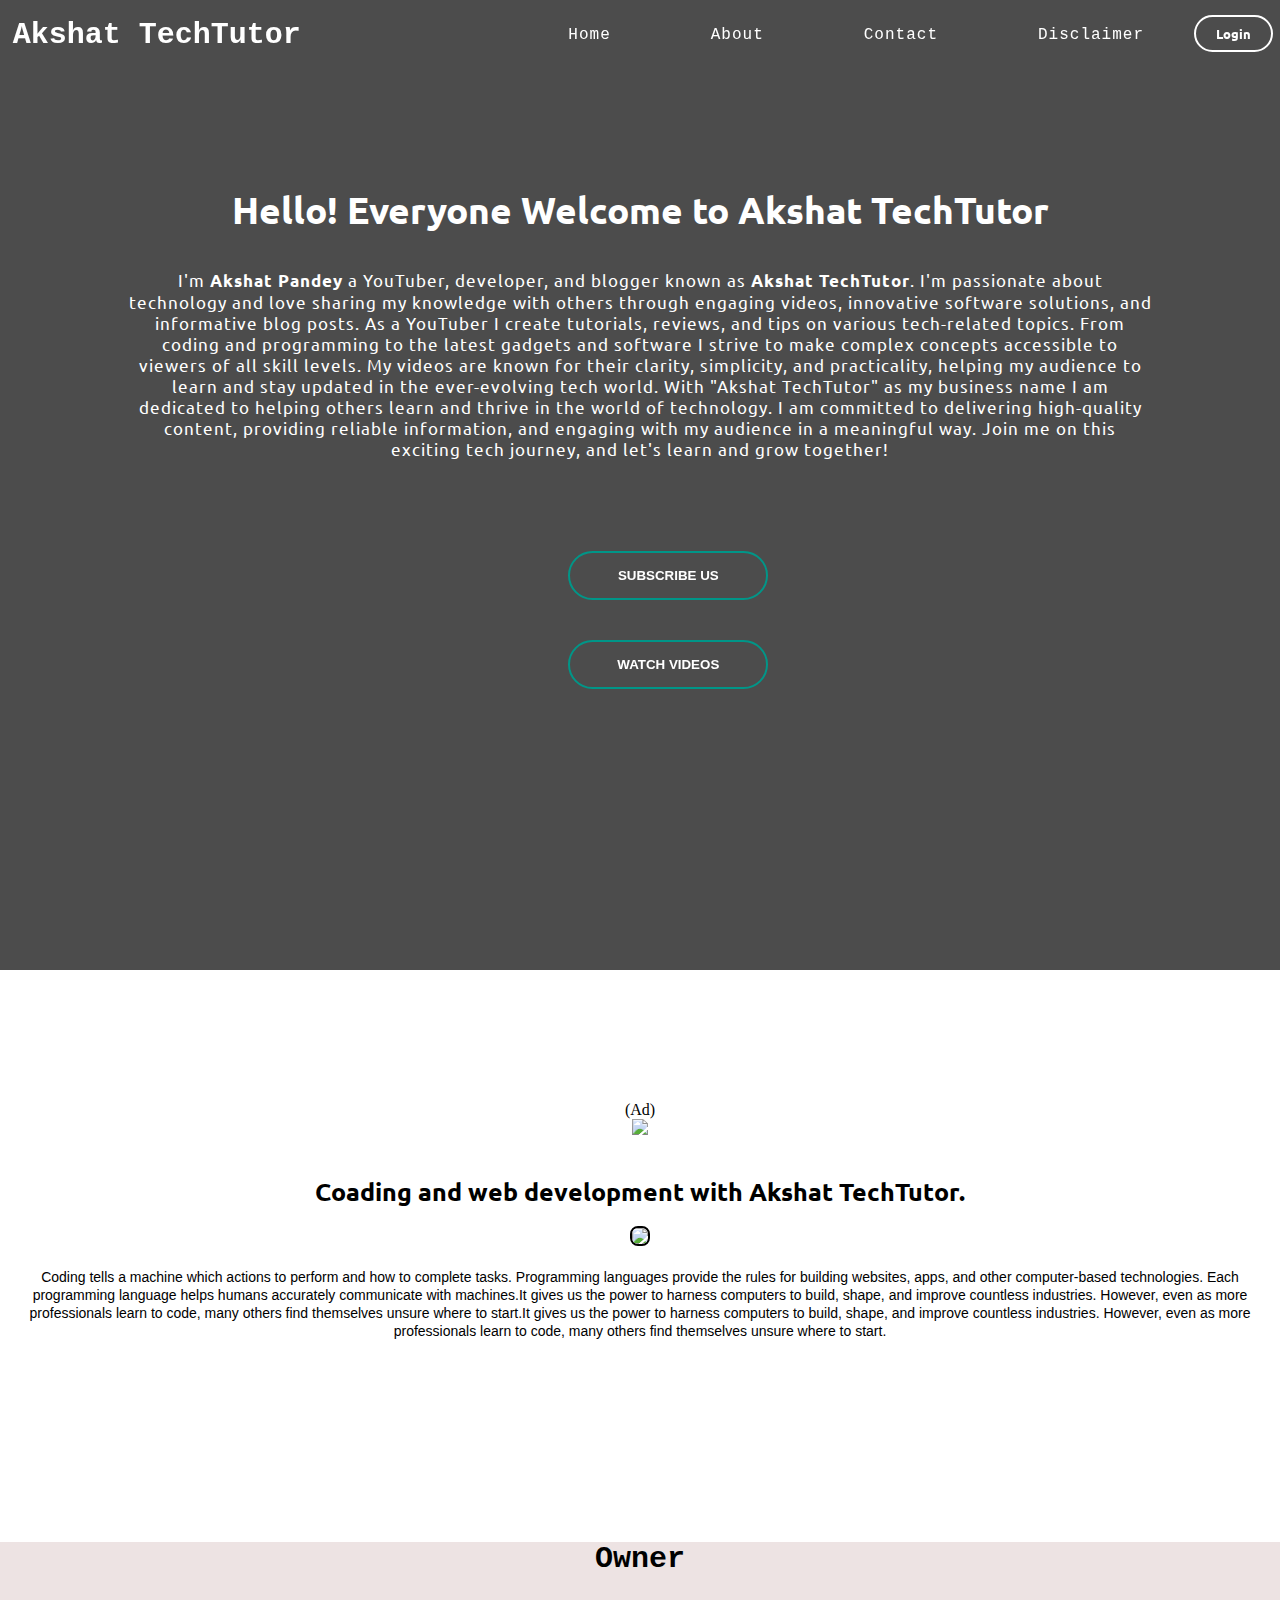
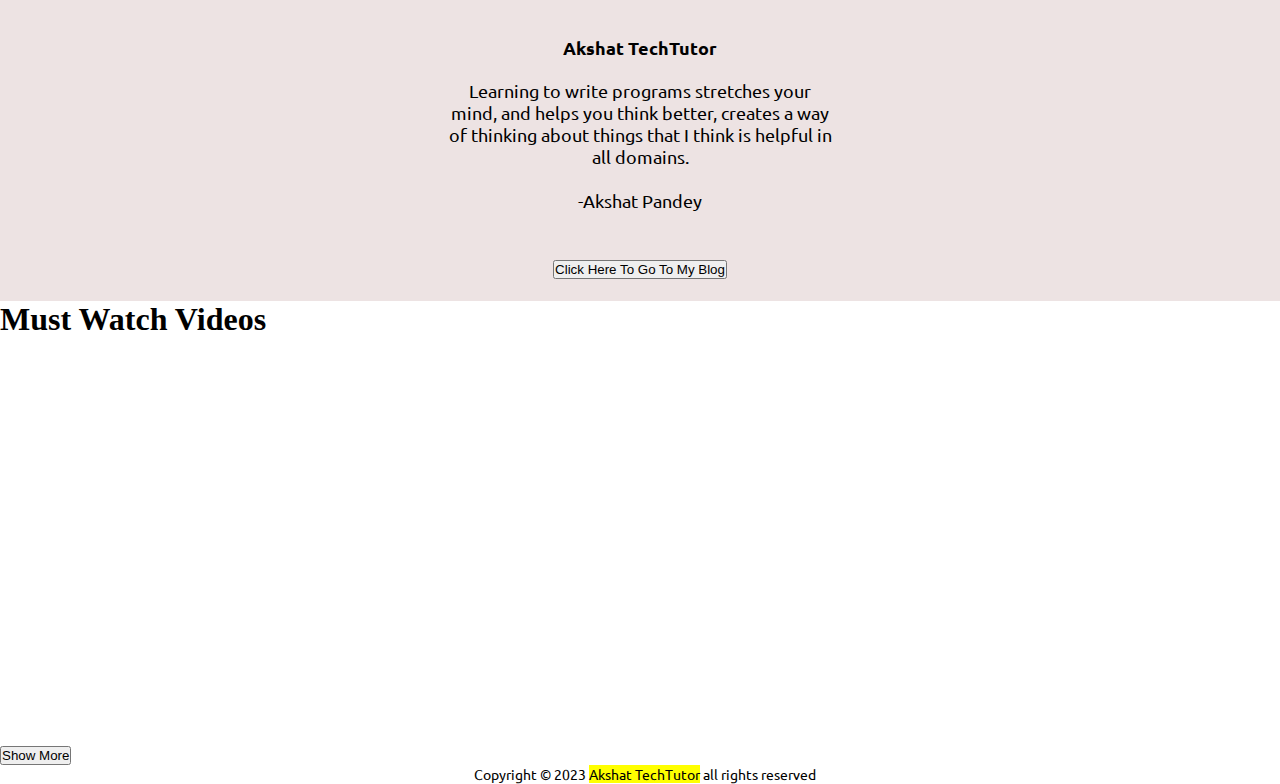
==== commit 371677e4: "Update index.html" ====
--- a/index.html
+++ b/index.html
@@ -11,6 +11,9 @@
     <meta name="viewport" content="width=device-width, initial-scale=1.0">
     <title>Akshat TechTutor</title>
     <link rel="icon" type="image/x-icon" href="https://blogger.googleusercontent.com/img/a/AVvXsEgLkuIh9Wld4FRhmxglpaC4aLPJ3PfzC4w85bNOerKuPm2gLH1G9DohgANhxFdlpVA_--ierdr0NNHIb3O2iFo5k1_nu97JIUUP_TuduIUiucUtNZctve6OOQqHYoDBxl0P6HoXHlifADP-KtxFKp9qIiwfQDscpm83I-jUyuA2GWkLWvWJ24xYDTj-fQ=s409">
+
+    <script src="https://cdn.tailwindcss.com"></script>
+
 </head>
 <body>
     <nav class="navbar background">
@@ -42,10 +45,8 @@
                     <h1 class="auto-input"></h1>
                     <br><br>
                     <div class="buttons">
-                    <button class="btn" type="button" onclick="location.href='https://youtube.com/@AkshatTechTutor/';"><span></span>SUBSCRIBE US</button>
-                    <button class="btn" type="button" onclick="location.href='https://youtube.com/@AkshatTechTutor/';"><span></span>WATCH VIDEOS</button>
-
-
+                        <button class="btn" type="button" onclick="location.href='https:youtube.com/@AkshatTechTutor;'"><span></span>SUBSCRIBE US</button>
+                        <button class="btn" type="button" <script src="https://cdn.tailwindcss.com"></script><span></span>WATCH VIDEOS</button>
                     </div>
                 </div>
             
@@ -56,85 +57,43 @@
             <a href="http://www.amazon.in/ref=assoc_aax_fallback_728x90?tag=akshattechtut-21&amp;linkCode=ur8" target="_blank"><img border="0" src="http://c.amazon-adsystem.com/aax2/lra/imgs/assoc_lra_s1_in_728x90.gif?p2"></a><br><br><br>
        <p3 class="SectionTag">Coading and web development with Akshat TechTutor.</p3><br><br>
        <img class="aaimg" src="https://images.unsplash.com/photo-1517694712202-14dd9538aa97?ixlib=rb-4.0.3&ixid=M3wxMjA3fDB8MHxzZWFyY2h8M3x8Y29tcHV0ZXJ8ZW58MHx8MHx8fDA%3D&auto=format&fit=crop&w=500&q=60"><br><br>
-       <p4 class="SectionsubTag">Coding tells a machine which actions to perform and how to complete tasks. Programming languages provide the rules for building websites, apps, and other computer-based technologies. Each programming language helps humans accurately communicate with machines.It gives us the power to harness computers to build, shape, and improve countless industries. However, even as more professionals learn to code, many others find themselves unsure where to start.It gives us the power to harness computers to build, shape, and improve countless industries. However, even as more professionals learn to code, many others find themselves unsure where to start.</p4>
+       <p4 class="SectionsubTag">Coding tells a machine which actions to perform and how to complete tasks. Programming languages provide the rules for building websites, apps, and other computer-based technologies. Each programming language helps humans accurately communicate with machines.It gives us the power to harness computers to build, shape, and improve countless industries. However, even as more professionals learn to code, many others find themselves unsure where to start.It gives us the power to harness computers to build, shape, and improve countless industries. However, even as more professionals learn to code, many others find themselves unsure where to start.</p4><br>
+       
+
        
      </div></section>
         </section>
-        <section>
-            <div class="mai">
-              <div class="cards">
-                  <div class="image">
-                      <img src="https://technloa.xyz/wp-content/uploads/2023/02/Untitled-design-24.jpg" alt="Image">
-                  </div>
-                  <div class="title"><label>WhatsApp unbloker : A solution to rejoin your blocked contact</label></div><br>
-                  <div class="des"><p6>Lorem ipsum dolor sit amet consectetur adipisicing elit.</p6><br><br><br>
-                    <input class="btnn" type="button" onclick="location.href='https://akshattechtutor.blogspot.com/2023/04/whatsapp-unbloker-solution-to-rejoin.html';" value="Read More" />
-                  </div>
-              </div>
-
-            <div class="cards">
-                <div class="image">
-                    <img src="https://technloa.xyz/wp-content/uploads/2023/02/Control-your-any-app-volume-using-WOW-Volume-Manager-%E2%80%93-App-Volume-Control.-696x464.png" alt="Image">
-                </div>
-                <div class="title"><label>Control your any app volume using WOW Volume Manager – App Volume Control.</label></div><br>
-                <div class="des"><p6>Our smartphones, laptops, and other d</p6><br>
-                    <input class="btnn" type="button" onclick="location.href='https://akshattechtutor.blogspot.com/2023/03/control-your-any-app-volume-using-wow.html';" value="Read More" />  
-                </div>
-            </div>
-
-            <div class="cards">
-                <div class="image">
-                    <img src="https://technloa.xyz/wp-content/uploads/2023/02/Voice-Screen-Lock-2023-Unlock-Screen-By-Voice-696x464.png" alt="Image">
-                </div>
-                <div class="title"><label>Voice Screen Lock 2023 Unlock Screen By Voice</label></div><br>
-                <div class="des"><p6>As technology advances,new security measures</p6><br>
-                    <input class="btnn" type="button" onclick="location.href='https://akshattechtutor.blogspot.com/2023/02/voice-screen-lock.html';" value="Read More" />  
-                </div> </div>
-
-            <div class="cards">
-                <div class="image">
-                    <img src="https://technloa.xyz/wp-content/uploads/2023/03/WhatsApp-old-chats-transfer-or-backup-to-the-new-phone-easily-Tips-Trick-696x464.png" alt="Image">
-                </div>
-                <div class="title"><label>WhatsApp old chats transfer or backup to the new phone easily [Tips &Trick]</label></div><br>
-                <div class="des"><p6>WhatsApp has more than 2 billion active users</p6><br><br>
-                    <input class="btnn" type="button" onclick="location.href='https://akshattechtutor.blogspot.com/2023/03/whatsapp-old-chats-transfer-or-backup.html';" value="Read More" />   
-                </div>
-            </div>
-
-            <div class="cards">
-                <div class="image">
-                    <img src="https://blogger.googleusercontent.com/img/b/R29vZ2xl/AVvXsEhvxu928clkhSdiJl2k1zGZoW_dYBvRskRkocAn552vDQFt9xPG9LJGwZX4X3PjYYSadaO0dPk7cnn92wQFIgMsyHmJEpo1jtckFW1KsFs8TXDSs2xvByuN6C8WKNJNTJiyyM05wSajA2FZJlH70gLB2rpniL4kW-WZYyE5z6-MPSsEhzONuFl2w7sBlQ/s320/IMG_20230210_081455.jpg" alt="Image">
-                </div>
-                <div class="title"><label>How to Get the iPhone 14 Pro's Dynamic Island on Your Android Phone Today
-                </label></div><br>
-                <div class="des"><p6>Wish you could get the iPhone 14 Pro's</p6><br>
-                    <input class="btnn" type="button" onclick="location.href='https://akshattechtutor.blogspot.com/2023/02/how-to-get-iphone-14-pros-dynamic.html';" value="Read More" />
-                </div>
-            </div>
-
-
-            <div class="cards">
-                <div class="image">
-                    <img src="https://techtoamjad.com/wp-content/uploads/2022/08/How-to-Play-Gta-5-Online-on-Android-Without-Downloading-680x350.webp" alt="Image">
-                </div><br>
-                <div class="title"><label>How to run GTA 5 Online on a computer or mobile.</label></div><br>
-                <div class="des"><p6>How to run GTA 5 Online on a computer or mobile.</p6><br><br><br><br><br>
-                    <input class="btnn" type="button" onclick="location.href='https://mrmilehightech2.blogspot.com/2023/02/how-to-play-gta-5-online-on-android.html?m=1';" value="Read More" />  
-                </div>
-            </div>
-        </div>
-        
-        <br>
-        <input class="Show" type="button" onclick="location.href='https://akshattechtutor.blogspot.com/';" value="Show More Posts" /><br><br>
-
+        <br><br><br><br>
         <section class="owner">
             <h1 class="hh">Owner</h1>
             <div class="card"><br>
                 <div class="title"><label>Akshat TechTutor</label></div><br>
-                <div class="des"><p12>Learning to write programs stretches your mind, and helps you think better, creates a way of thinking about things that I think is helpful in all domains.<br><br>-Akshat Pandey</p12><br><br><br><br><br>
+                <div class="des"><p12>Learning to write programs stretches your mind, and helps you think better, creates a way of thinking about things that I think is helpful in all domains.<br><br>-Akshat Pandey</p12><br><br><br>
+                    <button class="butn" onclick="location.href='https://akshattechtutor.blogspot.com/;'">Click Here To Go To My Blog</button>
+                    <br><br>
+
                     
                 </div>
             </div>
+        </section>
+        <section class="videos">
+            <h1 class="head">Must Watch Videos</h1>
+            <iframe class="iframe" width="400" height="200" src="https://www.youtube.com/embed/apkG38_trkw" 
+            frameborder="0" allow="accelerometer; autoplay; clipboard-write; encrypted-media; 
+            gyroscope; picture-in-picture" allowfullscreen></iframe>
+
+            <iframe  class="iframe" width="400" height="200" src="https://www.youtube.com/embed/1U5LMm5xAlk" title="YouTube video player" frameborder="0" allow="accelerometer; autoplay; clipboard-write; encrypted-media; gyroscope; picture-in-picture; web-share" allowfullscreen></iframe>
+
+            <iframe class="iframe" width="400" height="200" src="https://www.youtube.com/embed/DBL4yMWoUF4" title="YouTube video player" frameborder="0" allow="accelerometer; autoplay; clipboard-write; encrypted-media; gyroscope; picture-in-picture; web-share" allowfullscreen></iframe>
+
+            <iframe class="iframe" width="400" height="200" src="https://www.youtube.com/embed/ftMTKNTrXcU" title="YouTube video player" frameborder="0" allow="accelerometer; autoplay; clipboard-write; encrypted-media; gyroscope; picture-in-picture; web-share" allowfullscreen></iframe>
+
+            <iframe class="iframe" width="400" height="200" src="https://www.youtube.com/embed/sUE5325NHTM" title="YouTube video player" frameborder="0" allow="accelerometer; autoplay; clipboard-write; encrypted-media; gyroscope; picture-in-picture; web-share" allowfullscreen></iframe>
+
+            <iframe class="iframe" width="400" height="200" src="https://www.youtube.com/embed/E6AQCc4YuBI" title="YouTube video player" frameborder="0" allow="accelerometer; autoplay; clipboard-write; encrypted-media; gyroscope; picture-in-picture; web-share" allowfullscreen></iframe>
+
+            <button class="butnn" onclick="location.href='https://www.youtube.com/@AkshatTechTutor/videos;'">Show More</button>
+
         </section>
         
         <footer>
